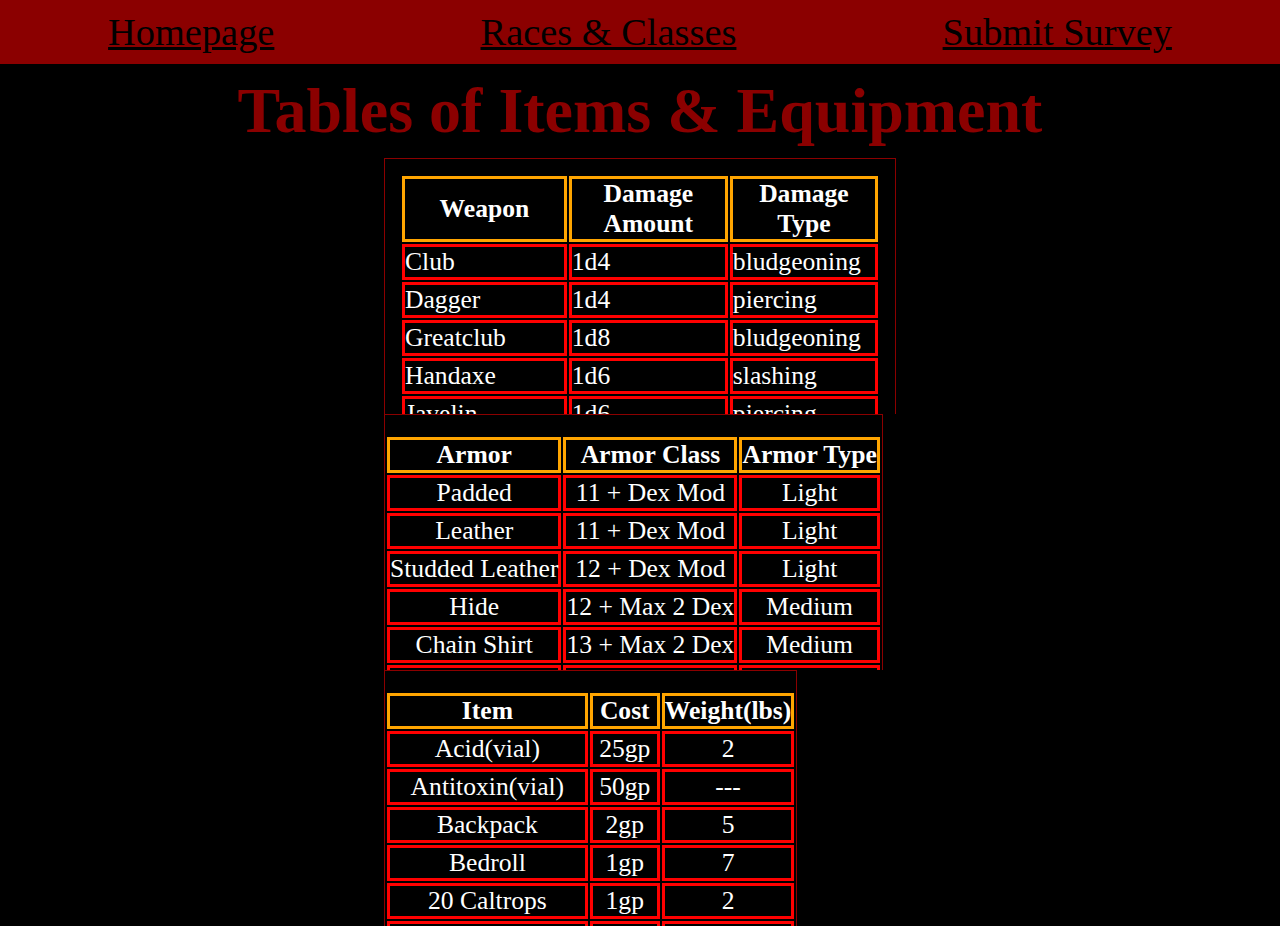
==== items_equip.html @ 1b649254 "Update items_equip.html" ====
<!DOCTYPE html>

<html>

  <head>
    <meta http-equiv="Content-Type" content="text/html; charset=utf-8" />
    <title>Beginner's D&D</title>
    <LINK href="styles.css" rel="stylesheet" type="text/css">
  </head>

  <body>
    <div class="links" style="font-size: 3vw;">

      <a href="index.html">Homepage</a>

      <a href="races_classes.html">Races & Classes</a>

      <a href="submit_survey.html">Submit Survey</a>
    </div>


    <h1 style="font-size: 5vw;">Tables of Items & Equipment</h1>


<div id="scrolltable">
    <table style="padding:15px;" style="text-align:center;">
        <tr><th><div>Weapon</div></th>
        <th><div>Damage Amount</div></th>
        <th><div>Damage Type</div></th></tr>
      <tr><td>Club</td><td>1d4</td><td>bludgeoning</td></tr>
      <tr><td>Dagger</td><td>1d4</td><td>piercing</td></tr>
      <tr><td>Greatclub</td><td>1d8</td><td>bludgeoning</td></tr>
      <tr><td>Handaxe</td><td>1d6</td><td>slashing</td></tr>
      <tr><td>Javelin</td><td>1d6</td><td>piercing</td></tr>
      <tr><td>Light Hammer</td><td>1d4</td><td>bludgeoning</td></tr>
      <tr><td>Mace</td><td>1d6</td><td>bludgeoning</td></tr>
      <tr><td>Quarterstaff</td><td>1d6</td><td>bludgeoning</td></tr>
      <tr><td>Sickle</td><td>1d4</td><td>slashing</td></tr>
      <tr><td>Spear</td><td>1d6</td><td>piercing</td></tr>
      <tr><td>Crossbow, light</td><td>1d8</td><td>piercing</td></tr>
      <tr><td>Dart</td><td>1d4</td><td>piercing</td></tr>
      <tr><td>Shortbow</td><td>1d6</td><td>piercing</td></tr>
      <tr><td>Sling</td><td>1d4</td><td>bludgeoning</td></tr>
      <tr><td>Battlexe</td><td>1d8</td><td>slashing</td></tr>
      <tr><td>Flail</td><td>1d8</td><td>bludgeoning</td></tr>
      <tr><td>Glaive</td><td>1d10</td><td>slashing</td></tr>
      <tr><td>Greataxe</td><td>1d12</td><td>slashing</td></tr>
      <tr><td>Greatsword</td><td>2d6</td><td>slashing</td></tr>
      <tr><td>Halberd</td><td>1d10</td><td>slashing</td></tr>
      <tr><td>Lance</td><td>1d12</td><td>piercing</td></tr>
      <tr><td>Longsword</td><td>1d8</td><td>slashing</td></tr>
      <tr><td>Maul</td><td>2d6</td><td>bludgeoning</td></tr>
      <tr><td>Morningstar</td><td>1d8</td><td>piercing</td></tr>
      <tr><td>Pike</td><td>1d10</td><td>piercing</td></tr>
      <tr><td>Rapier</td><td>1d8</td><td>piercing</td></tr>
      <tr><td>Scimitar</td><td>1d6</td><td>slashing</td></tr>
      <tr><td>Shortsword</td><td>1d6</td><td>piercing</td></tr>
      <tr><td>Trident</td><td>1d6</td><td>piercing</td></tr>
      <tr><td>War Pick</td><td>1d8</td><td>piercing</td></tr>
      <tr><td>Warhammer</td><td>1d18</td><td>bludgeoning</td></tr>
      <tr><td>Whip</td><td>1d4</td><td>slashing</td></tr>
      <tr><td>Blowgun</td><td>1</td><td>piercing</td></tr>
      <tr><td>Crossbow, hand</td><td>1d6</td><td>piercing</td></tr>
      <tr><td>Crossbow, heavy</td><td>1d10</td><td>piercing</td></tr>
      <tr><td>Longbow</td><td>1d8</td><td>piercing</td></tr>

    </table>
</div>
<div id="scrolltable">
    <table style="text-align:center;">
        <tr><th><div>Armor</div></th>
        <th><div>Armor Class</div></th>
        <th><div>Armor Type</div></th></tr>
      <tr><td>Padded</td><td>11 + Dex Mod</td><td>Light</td></tr>
       <tr><td>Leather</td><td>11 + Dex Mod</td><td>Light</td></tr>
       <tr><td>Studded Leather</td><td>12 + Dex Mod</td><td>Light</td></tr>
       <tr><td>Hide</td><td>12 + Max 2 Dex</td><td>Medium</td></tr>
       <tr><td>Chain Shirt</td><td>13 + Max 2 Dex</td><td>Medium</td></tr>
       <tr><td>Scale Mail</td><td>14 + Max 2 Dex</td><td>Medium</td></tr>
       <tr><td>Breastplate</td><td>14 + Max 2 Dex</td><td>Medium</td></tr>
       <tr><td>Half Plate</td><td>15 + Max 2 Dex</td><td>Medium</td></tr>
       <tr><td>Ring Mail</td><td>14</td><td>Heavy</td></tr>
      <tr><td>Chain Mail</td><td>16</td><td>Heavy</td></tr>
      <tr><td>Splint</td><td>17</td><td>Heavy</td></tr>
      <tr><td>Plate</td><td>18</td><td>Heavy</td></tr>
      <tr><td>Shield</td><td>+2</td><td>---</td></tr>
        
      
          </table>
</div>
    <div id="scrolltable">
    <table style="text-align:center;">
        <tr><th><div>Item</div></th>
        <th><div>Cost</div></th>
        <th><div>Weight(lbs)</div></th></tr>
      <tr><td>Acid(vial)</td><td>25gp</td><td>2</td></tr>
      <tr><td>Antitoxin(vial)</td><td>50gp</td><td>---</td></tr>
      <tr><td>Backpack</td><td>2gp</td><td>5</td></tr>
      <tr><td>Bedroll</td><td>1gp</td><td>7</td></tr>
      <tr><td>20 Caltrops</td><td>1gp</td><td>2</td></tr>
      <tr><td>candle</td><td>1cp</td><td>---</td></tr>
      <tr><td>10ft Chain</td><td>5gp</td><td>10</td></tr>
      <tr><td>Crowbar</td><td>2gp</td><td>5</td></tr>
      <tr><td>Grappling Hook</td><td>2gp</td><td>4</td></tr>
      <tr><td>Healer's kit</td><td>5gp</td><td>3</td></tr>
      <tr><td>Hunting trap</td><td>5gp</td><td>25</td></tr>
      <tr><td>10ft Ldder</td><td>1sp</td><td>25</td></tr>
      <tr><td>Lamp</td><td>5sp</td><td>1</td></tr>
      <tr><td>Magnifying Glass</td><td>100gp</td><td>---</td></tr>
      <tr><td>Poison(vial)</td><td>100gp</td><td>---</td></tr>
      <tr><td>Potion of Healing</td><td>50gp</td><td>1/2</td></tr>
      <tr><td>1 Day Rations</td><td>5sp</td><td>2</td></tr>
      <tr><td>50ft Hempen Rope</td><td>1gp</td><td>10</td></tr>
      <tr><td>Shovel</td><td>2gp</td><td>5</td></tr>
      <tr><td>Torch</td><td>1cp</td><td>1</td></tr>
      </table>
</div>

  </body>

</html>
---- styles.css ----
* {
  margin: 0px;
  padding: 0px;
}

body {
  background-color: black;
  background-image: url("https://github.com/lobrovir/CS290Project/blob/master/dragon_test.png?raw=true"), url("https://github.com/lobrovir/CS290Project/blob/master/warrior_test.png?raw=true");
  background-position: left, right;
  background-size: 15vw;
  background-repeat: no-repeat;
  background-attachment: fixed;

}

h1 {
  text-align: center;
  color: DarkRed;
  padding: 10px 20px 10px 20px;
  font-size: 5vw;

}

.links {
  text-align: center;
  background-color: DarkRed;
  padding: 10px 10px 10px 10px;
  font-size: 2vw;
  display: grid;
  grid-auto-flow: column;
  grid-column-gap: 10px;
}

a:link {
  color: black;
}

/* visited link */
a:visited {
  color: black;
}

/* mouse over link */
a:hover {
  color: white;
}

/* selected link */
a:active {
  color: orange;
}

#scrolltable {
  width: 70vw;
  height: 20vw;
  overflow: auto;
}


table {
  color: white;
  border: solid DarkRed 1px;
  margin-left: 30vw;
  font-size: 2vw;
  padding-top:20px;
}

th {
  border: solid orange .25vw;
}

td {
  border: solid red .25vw;
}

.slideshow {
  margin-left: 35vw;
}

.lButton {
  position: absolute;
  left: 20vw;
  top: 40vw;
  background-color: red;
  font-size: 3vw;
}

.rButton {
  position: absolute;
  right: 20vw;
  top: 40vw;
  background-color: red;
  font-size: 3vw;
}

ul {
  list-style-position: inside;
  color: white;
  margin-left: 20vw;
  font-size: 3vw;
}

.scrollList {
  height: 40vw;
  overflow: auto;
}

form {
  width: 50%;
  background-color: red;
  margin-left: 25vw;
  text-align: center;
  font-size: 2vw;
}

input[type=text],
input[type=email] {

  margin: 10px 0px;
  width: 20vw
}

input[type=number] {
  margin: 10px 0px;
  width: 5vw;

}
#submit {
  font-size:2vw;
  width: 8vw;

}

textarea {
  width: 40vw
}
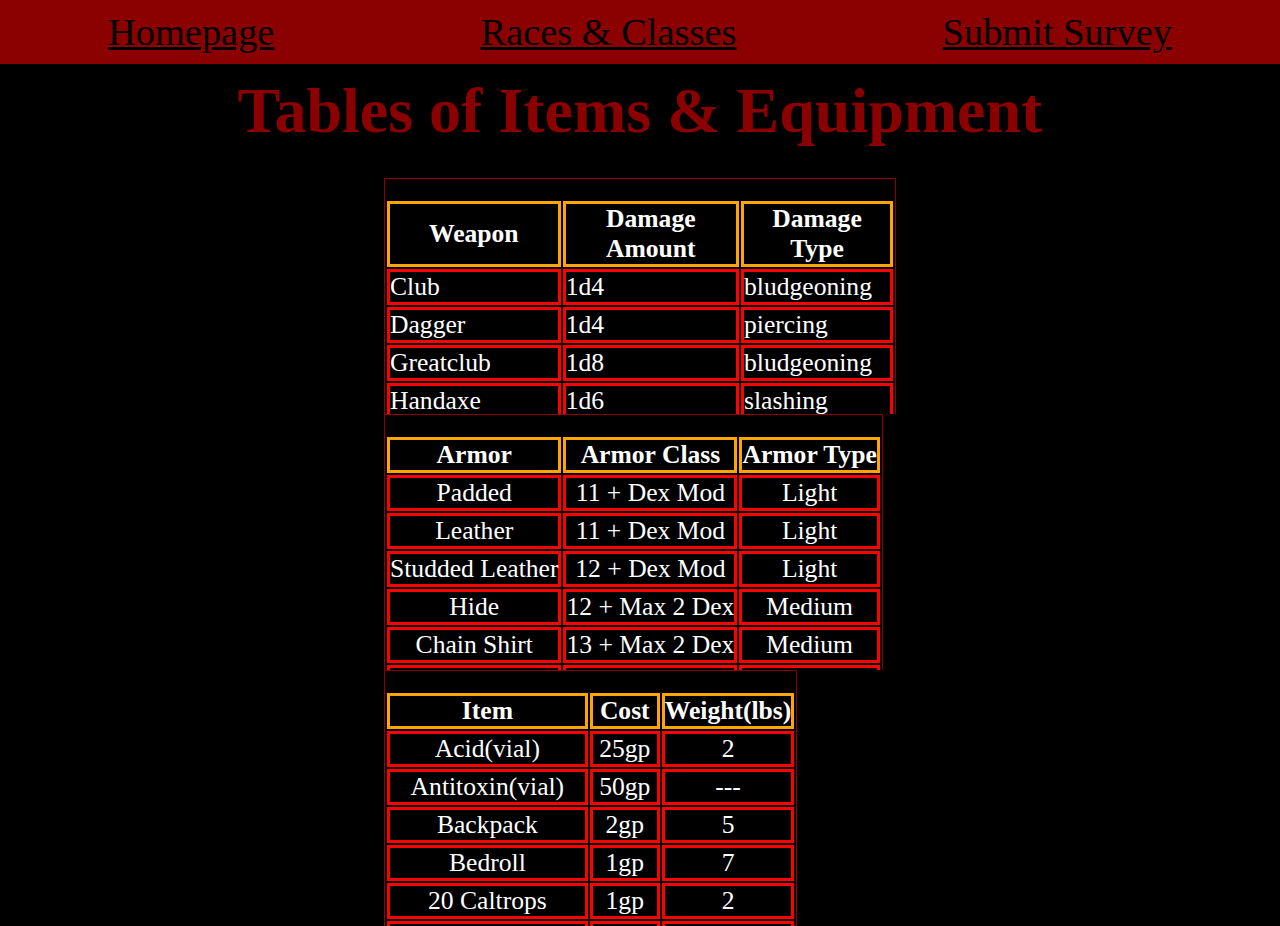
==== commit df8510a1: "Update items_equip.html" ====
--- a/items_equip.html
+++ b/items_equip.html
@@ -23,7 +23,7 @@
 
 
 <div id="scrolltable">
-    <table style="padding:15px;" style="text-align:center;">
+    <table style="margin-top:20px;" style="text-align:center;">
         <tr><th><div>Weapon</div></th>
         <th><div>Damage Amount</div></th>
         <th><div>Damage Type</div></th></tr>
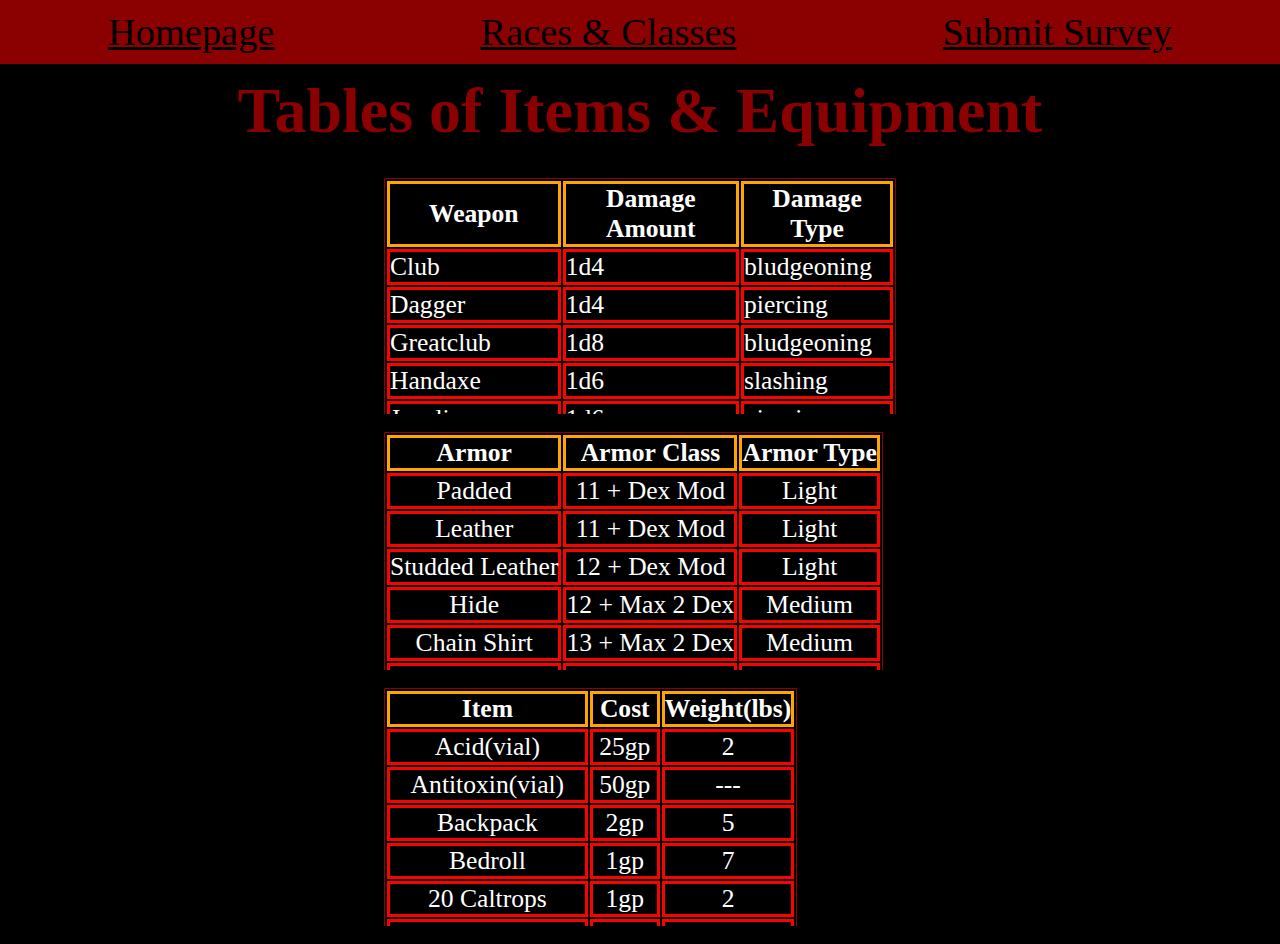
==== commit 11b64c0f: "Update items_equip.html" ====
--- a/items_equip.html
+++ b/items_equip.html
@@ -23,7 +23,7 @@
 
 
 <div id="scrolltable">
-    <table style="margin-top:20px;" style="text-align:center;">
+    <table style="margin-top:20px;" style="margin-bottom:20px;" style="text-align:center;">
         <tr><th><div>Weapon</div></th>
         <th><div>Damage Amount</div></th>
         <th><div>Damage Type</div></th></tr>
@@ -67,6 +67,7 @@
     </table>
 </div>
 <div id="scrolltable">
+  <br>
     <table style="text-align:center;">
         <tr><th><div>Armor</div></th>
         <th><div>Armor Class</div></th>
@@ -87,8 +88,10 @@
         
       
           </table>
+  </br>
 </div>
     <div id="scrolltable">
+      <br>
     <table style="text-align:center;">
         <tr><th><div>Item</div></th>
         <th><div>Cost</div></th>
@@ -115,6 +118,7 @@
       <tr><td>Torch</td><td>1cp</td><td>1</td></tr>
       </table>
 </div>
+    </br>
 
   </body>
 
--- a/styles.css
+++ b/styles.css
@@ -62,7 +62,6 @@
   border: solid DarkRed 1px;
   margin-left: 30vw;
   font-size: 2vw;
-  padding-top:20px;
 }
 
 th {
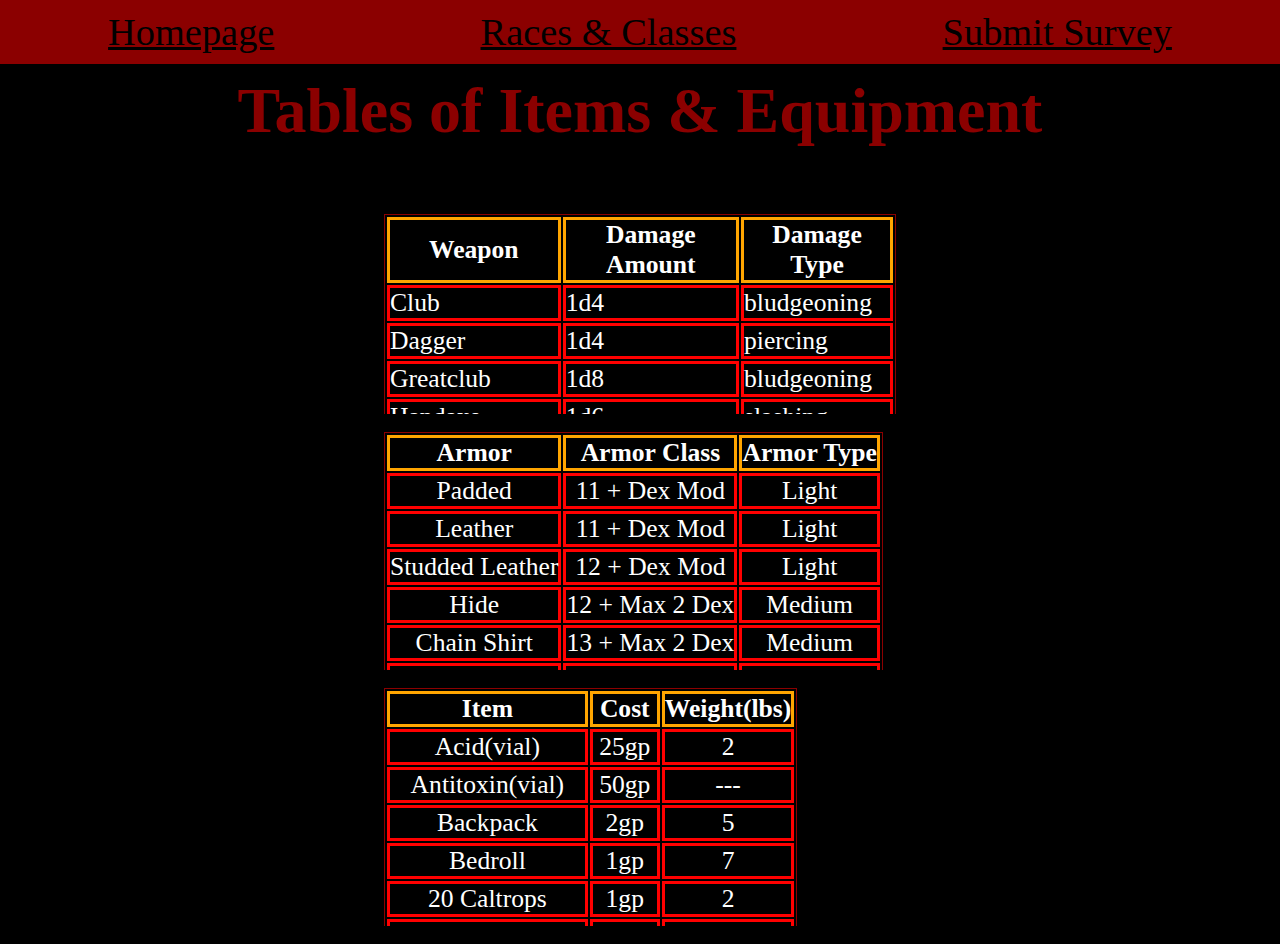
==== commit 179be626: "Update items_equip.html" ====
--- a/items_equip.html
+++ b/items_equip.html
@@ -23,6 +23,7 @@
 
 
 <div id="scrolltable">
+  <br>
     <table style="margin-top:20px;" style="margin-bottom:20px;" style="text-align:center;">
         <tr><th><div>Weapon</div></th>
         <th><div>Damage Amount</div></th>
@@ -63,7 +64,7 @@
       <tr><td>Crossbow, hand</td><td>1d6</td><td>piercing</td></tr>
       <tr><td>Crossbow, heavy</td><td>1d10</td><td>piercing</td></tr>
       <tr><td>Longbow</td><td>1d8</td><td>piercing</td></tr>
-
+      </br>
     </table>
 </div>
 <div id="scrolltable">
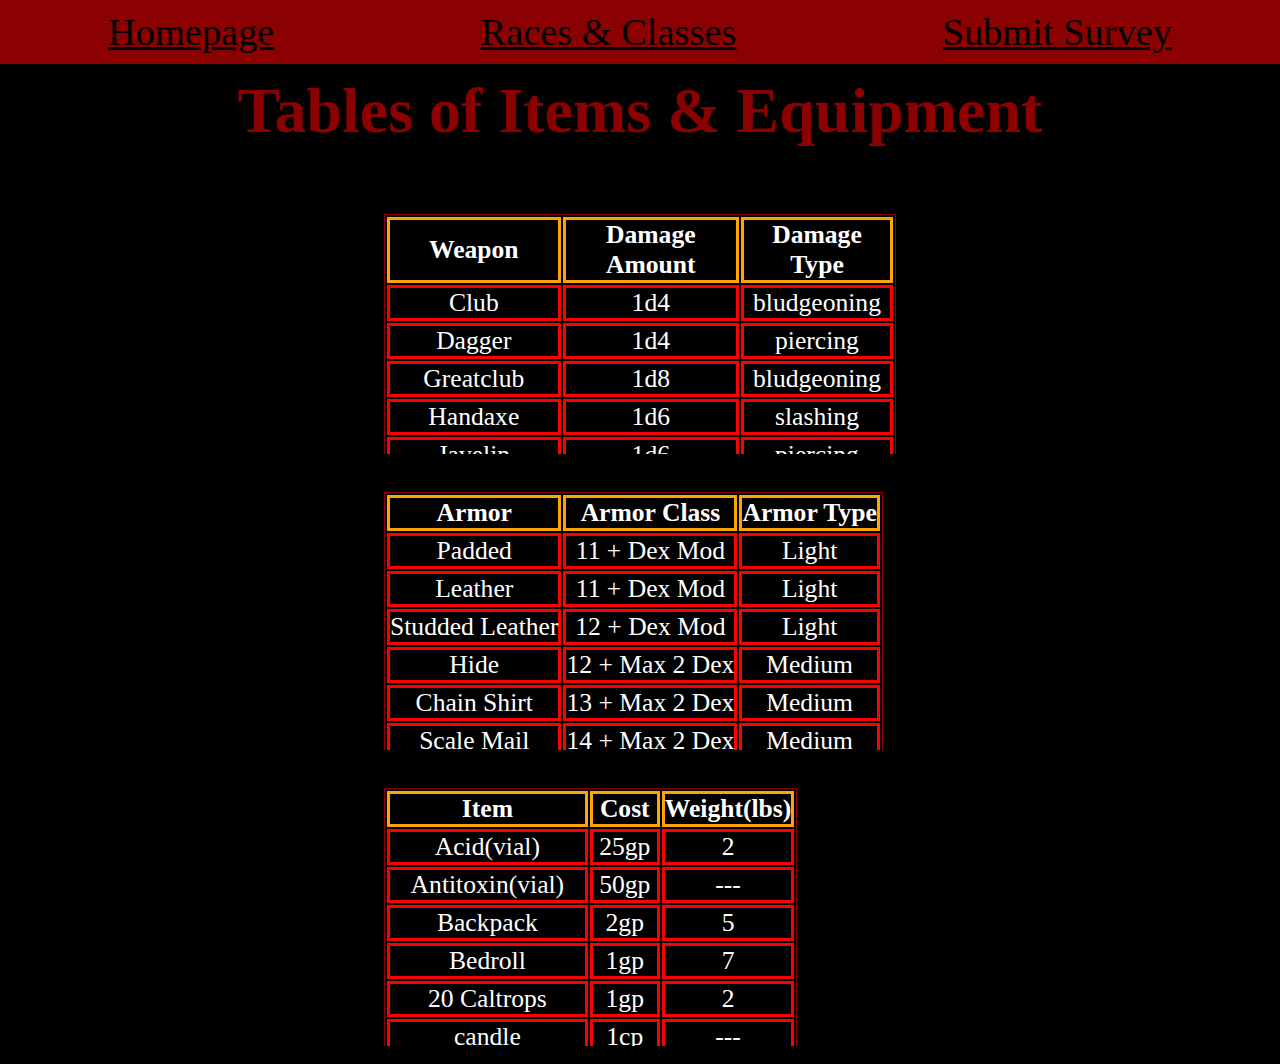
==== commit 190757ec: "Update items_equip.html" ====
--- a/items_equip.html
+++ b/items_equip.html
@@ -24,7 +24,7 @@
 
 <div id="scrolltable">
   <br>
-    <table style="margin-top:20px;" style="margin-bottom:20px;" style="text-align:center;">
+    <table style="text-align:center;">
         <tr><th><div>Weapon</div></th>
         <th><div>Damage Amount</div></th>
         <th><div>Damage Type</div></th></tr>
--- a/styles.css
+++ b/styles.css
@@ -54,6 +54,7 @@
   width: 70vw;
   height: 20vw;
   overflow: auto;
+  padding:20px 0px 20px 0px;
 }
 
 
@@ -133,3 +134,7 @@
 textarea {
   width: 40vw
 }
+br {
+   display: block;
+   margin: 10px 0;
+}
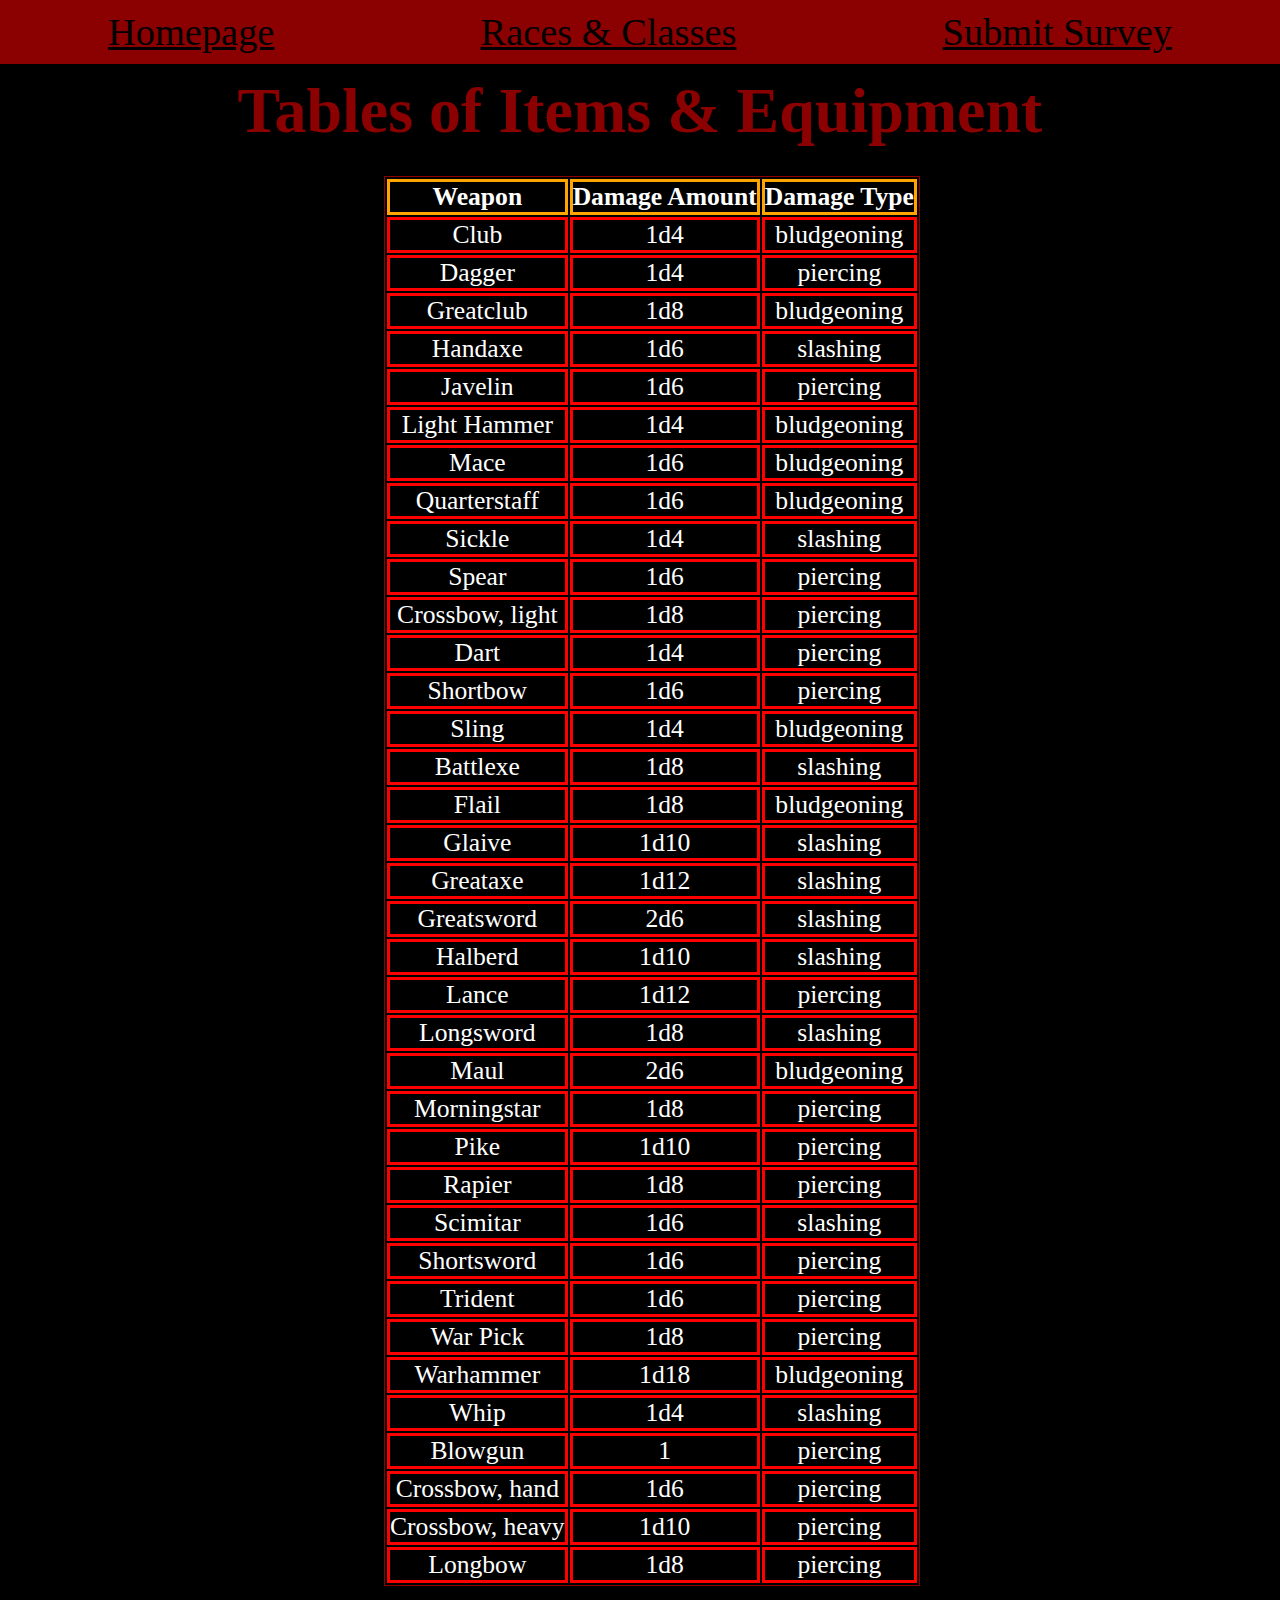
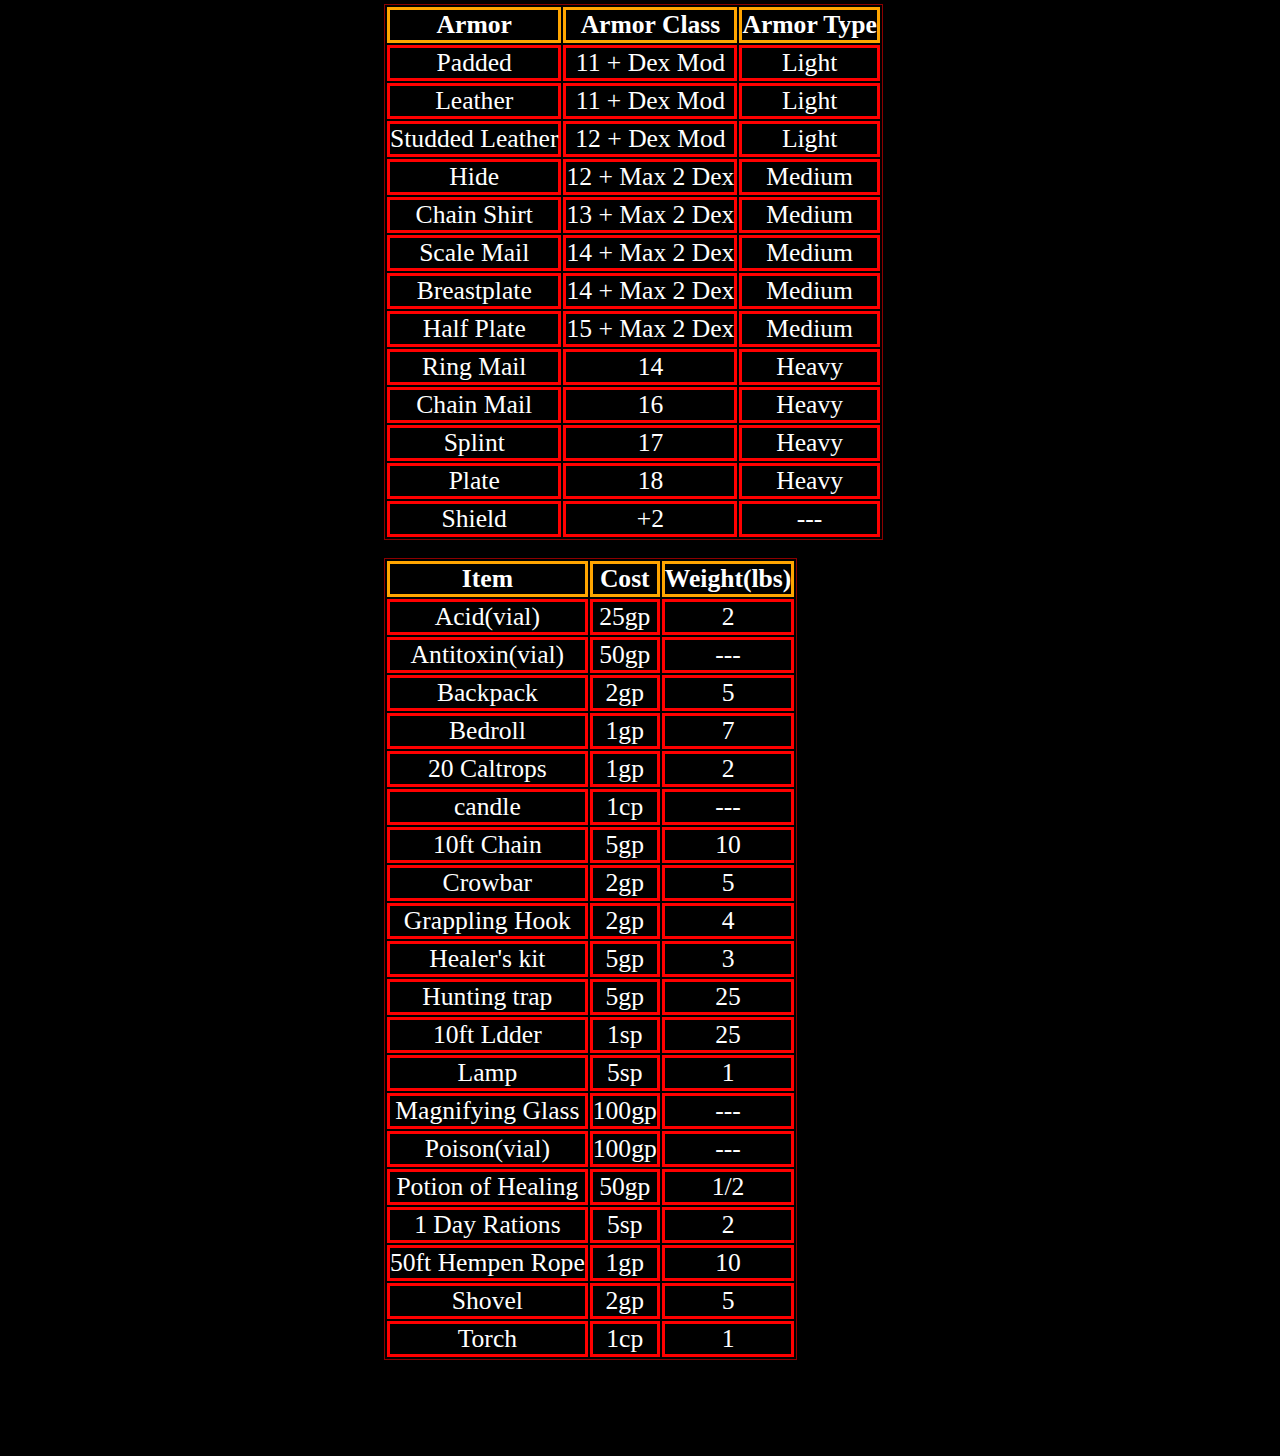
==== commit 10981bc4: "Update items_equip.html" ====
--- a/items_equip.html
+++ b/items_equip.html
@@ -8,7 +8,7 @@
     <LINK href="styles.css" rel="stylesheet" type="text/css">
   </head>
 
-  <body>
+  <body class="items">
     <div class="links" style="font-size: 3vw;">
 
       <a href="index.html">Homepage</a>
@@ -22,105 +22,407 @@
     <h1 style="font-size: 5vw;">Tables of Items & Equipment</h1>
 
 
-<div id="scrolltable">
-  <br>
-    <table style="text-align:center;">
-        <tr><th><div>Weapon</div></th>
-        <th><div>Damage Amount</div></th>
-        <th><div>Damage Type</div></th></tr>
-      <tr><td>Club</td><td>1d4</td><td>bludgeoning</td></tr>
-      <tr><td>Dagger</td><td>1d4</td><td>piercing</td></tr>
-      <tr><td>Greatclub</td><td>1d8</td><td>bludgeoning</td></tr>
-      <tr><td>Handaxe</td><td>1d6</td><td>slashing</td></tr>
-      <tr><td>Javelin</td><td>1d6</td><td>piercing</td></tr>
-      <tr><td>Light Hammer</td><td>1d4</td><td>bludgeoning</td></tr>
-      <tr><td>Mace</td><td>1d6</td><td>bludgeoning</td></tr>
-      <tr><td>Quarterstaff</td><td>1d6</td><td>bludgeoning</td></tr>
-      <tr><td>Sickle</td><td>1d4</td><td>slashing</td></tr>
-      <tr><td>Spear</td><td>1d6</td><td>piercing</td></tr>
-      <tr><td>Crossbow, light</td><td>1d8</td><td>piercing</td></tr>
-      <tr><td>Dart</td><td>1d4</td><td>piercing</td></tr>
-      <tr><td>Shortbow</td><td>1d6</td><td>piercing</td></tr>
-      <tr><td>Sling</td><td>1d4</td><td>bludgeoning</td></tr>
-      <tr><td>Battlexe</td><td>1d8</td><td>slashing</td></tr>
-      <tr><td>Flail</td><td>1d8</td><td>bludgeoning</td></tr>
-      <tr><td>Glaive</td><td>1d10</td><td>slashing</td></tr>
-      <tr><td>Greataxe</td><td>1d12</td><td>slashing</td></tr>
-      <tr><td>Greatsword</td><td>2d6</td><td>slashing</td></tr>
-      <tr><td>Halberd</td><td>1d10</td><td>slashing</td></tr>
-      <tr><td>Lance</td><td>1d12</td><td>piercing</td></tr>
-      <tr><td>Longsword</td><td>1d8</td><td>slashing</td></tr>
-      <tr><td>Maul</td><td>2d6</td><td>bludgeoning</td></tr>
-      <tr><td>Morningstar</td><td>1d8</td><td>piercing</td></tr>
-      <tr><td>Pike</td><td>1d10</td><td>piercing</td></tr>
-      <tr><td>Rapier</td><td>1d8</td><td>piercing</td></tr>
-      <tr><td>Scimitar</td><td>1d6</td><td>slashing</td></tr>
-      <tr><td>Shortsword</td><td>1d6</td><td>piercing</td></tr>
-      <tr><td>Trident</td><td>1d6</td><td>piercing</td></tr>
-      <tr><td>War Pick</td><td>1d8</td><td>piercing</td></tr>
-      <tr><td>Warhammer</td><td>1d18</td><td>bludgeoning</td></tr>
-      <tr><td>Whip</td><td>1d4</td><td>slashing</td></tr>
-      <tr><td>Blowgun</td><td>1</td><td>piercing</td></tr>
-      <tr><td>Crossbow, hand</td><td>1d6</td><td>piercing</td></tr>
-      <tr><td>Crossbow, heavy</td><td>1d10</td><td>piercing</td></tr>
-      <tr><td>Longbow</td><td>1d8</td><td>piercing</td></tr>
-      </br>
-    </table>
-</div>
-<div id="scrolltable">
-  <br>
-    <table style="text-align:center;">
-        <tr><th><div>Armor</div></th>
-        <th><div>Armor Class</div></th>
-        <th><div>Armor Type</div></th></tr>
-      <tr><td>Padded</td><td>11 + Dex Mod</td><td>Light</td></tr>
-       <tr><td>Leather</td><td>11 + Dex Mod</td><td>Light</td></tr>
-       <tr><td>Studded Leather</td><td>12 + Dex Mod</td><td>Light</td></tr>
-       <tr><td>Hide</td><td>12 + Max 2 Dex</td><td>Medium</td></tr>
-       <tr><td>Chain Shirt</td><td>13 + Max 2 Dex</td><td>Medium</td></tr>
-       <tr><td>Scale Mail</td><td>14 + Max 2 Dex</td><td>Medium</td></tr>
-       <tr><td>Breastplate</td><td>14 + Max 2 Dex</td><td>Medium</td></tr>
-       <tr><td>Half Plate</td><td>15 + Max 2 Dex</td><td>Medium</td></tr>
-       <tr><td>Ring Mail</td><td>14</td><td>Heavy</td></tr>
-      <tr><td>Chain Mail</td><td>16</td><td>Heavy</td></tr>
-      <tr><td>Splint</td><td>17</td><td>Heavy</td></tr>
-      <tr><td>Plate</td><td>18</td><td>Heavy</td></tr>
-      <tr><td>Shield</td><td>+2</td><td>---</td></tr>
-        
-      
-          </table>
-  </br>
-</div>
-    <div id="scrolltable">
+    <div class="scrolltable">
       <br>
-    <table style="text-align:center;">
-        <tr><th><div>Item</div></th>
-        <th><div>Cost</div></th>
-        <th><div>Weight(lbs)</div></th></tr>
-      <tr><td>Acid(vial)</td><td>25gp</td><td>2</td></tr>
-      <tr><td>Antitoxin(vial)</td><td>50gp</td><td>---</td></tr>
-      <tr><td>Backpack</td><td>2gp</td><td>5</td></tr>
-      <tr><td>Bedroll</td><td>1gp</td><td>7</td></tr>
-      <tr><td>20 Caltrops</td><td>1gp</td><td>2</td></tr>
-      <tr><td>candle</td><td>1cp</td><td>---</td></tr>
-      <tr><td>10ft Chain</td><td>5gp</td><td>10</td></tr>
-      <tr><td>Crowbar</td><td>2gp</td><td>5</td></tr>
-      <tr><td>Grappling Hook</td><td>2gp</td><td>4</td></tr>
-      <tr><td>Healer's kit</td><td>5gp</td><td>3</td></tr>
-      <tr><td>Hunting trap</td><td>5gp</td><td>25</td></tr>
-      <tr><td>10ft Ldder</td><td>1sp</td><td>25</td></tr>
-      <tr><td>Lamp</td><td>5sp</td><td>1</td></tr>
-      <tr><td>Magnifying Glass</td><td>100gp</td><td>---</td></tr>
-      <tr><td>Poison(vial)</td><td>100gp</td><td>---</td></tr>
-      <tr><td>Potion of Healing</td><td>50gp</td><td>1/2</td></tr>
-      <tr><td>1 Day Rations</td><td>5sp</td><td>2</td></tr>
-      <tr><td>50ft Hempen Rope</td><td>1gp</td><td>10</td></tr>
-      <tr><td>Shovel</td><td>2gp</td><td>5</td></tr>
-      <tr><td>Torch</td><td>1cp</td><td>1</td></tr>
+      <table style="text-align:center;">
+        <tr>
+          <th>
+            <div>Weapon</div>
+          </th>
+          <th>
+            <div>Damage Amount</div>
+          </th>
+          <th>
+            <div>Damage Type</div>
+          </th>
+        </tr>
+        <tr>
+          <td>Club</td>
+          <td>1d4</td>
+          <td>bludgeoning</td>
+        </tr>
+        <tr>
+          <td>Dagger</td>
+          <td>1d4</td>
+          <td>piercing</td>
+        </tr>
+        <tr>
+          <td>Greatclub</td>
+          <td>1d8</td>
+          <td>bludgeoning</td>
+        </tr>
+        <tr>
+          <td>Handaxe</td>
+          <td>1d6</td>
+          <td>slashing</td>
+        </tr>
+        <tr>
+          <td>Javelin</td>
+          <td>1d6</td>
+          <td>piercing</td>
+        </tr>
+        <tr>
+          <td>Light Hammer</td>
+          <td>1d4</td>
+          <td>bludgeoning</td>
+        </tr>
+        <tr>
+          <td>Mace</td>
+          <td>1d6</td>
+          <td>bludgeoning</td>
+        </tr>
+        <tr>
+          <td>Quarterstaff</td>
+          <td>1d6</td>
+          <td>bludgeoning</td>
+        </tr>
+        <tr>
+          <td>Sickle</td>
+          <td>1d4</td>
+          <td>slashing</td>
+        </tr>
+        <tr>
+          <td>Spear</td>
+          <td>1d6</td>
+          <td>piercing</td>
+        </tr>
+        <tr>
+          <td>Crossbow, light</td>
+          <td>1d8</td>
+          <td>piercing</td>
+        </tr>
+        <tr>
+          <td>Dart</td>
+          <td>1d4</td>
+          <td>piercing</td>
+        </tr>
+        <tr>
+          <td>Shortbow</td>
+          <td>1d6</td>
+          <td>piercing</td>
+        </tr>
+        <tr>
+          <td>Sling</td>
+          <td>1d4</td>
+          <td>bludgeoning</td>
+        </tr>
+        <tr>
+          <td>Battlexe</td>
+          <td>1d8</td>
+          <td>slashing</td>
+        </tr>
+        <tr>
+          <td>Flail</td>
+          <td>1d8</td>
+          <td>bludgeoning</td>
+        </tr>
+        <tr>
+          <td>Glaive</td>
+          <td>1d10</td>
+          <td>slashing</td>
+        </tr>
+        <tr>
+          <td>Greataxe</td>
+          <td>1d12</td>
+          <td>slashing</td>
+        </tr>
+        <tr>
+          <td>Greatsword</td>
+          <td>2d6</td>
+          <td>slashing</td>
+        </tr>
+        <tr>
+          <td>Halberd</td>
+          <td>1d10</td>
+          <td>slashing</td>
+        </tr>
+        <tr>
+          <td>Lance</td>
+          <td>1d12</td>
+          <td>piercing</td>
+        </tr>
+        <tr>
+          <td>Longsword</td>
+          <td>1d8</td>
+          <td>slashing</td>
+        </tr>
+        <tr>
+          <td>Maul</td>
+          <td>2d6</td>
+          <td>bludgeoning</td>
+        </tr>
+        <tr>
+          <td>Morningstar</td>
+          <td>1d8</td>
+          <td>piercing</td>
+        </tr>
+        <tr>
+          <td>Pike</td>
+          <td>1d10</td>
+          <td>piercing</td>
+        </tr>
+        <tr>
+          <td>Rapier</td>
+          <td>1d8</td>
+          <td>piercing</td>
+        </tr>
+        <tr>
+          <td>Scimitar</td>
+          <td>1d6</td>
+          <td>slashing</td>
+        </tr>
+        <tr>
+          <td>Shortsword</td>
+          <td>1d6</td>
+          <td>piercing</td>
+        </tr>
+        <tr>
+          <td>Trident</td>
+          <td>1d6</td>
+          <td>piercing</td>
+        </tr>
+        <tr>
+          <td>War Pick</td>
+          <td>1d8</td>
+          <td>piercing</td>
+        </tr>
+        <tr>
+          <td>Warhammer</td>
+          <td>1d18</td>
+          <td>bludgeoning</td>
+        </tr>
+        <tr>
+          <td>Whip</td>
+          <td>1d4</td>
+          <td>slashing</td>
+        </tr>
+        <tr>
+          <td>Blowgun</td>
+          <td>1</td>
+          <td>piercing</td>
+        </tr>
+        <tr>
+          <td>Crossbow, hand</td>
+          <td>1d6</td>
+          <td>piercing</td>
+        </tr>
+        <tr>
+          <td>Crossbow, heavy</td>
+          <td>1d10</td>
+          <td>piercing</td>
+        </tr>
+        <tr>
+          <td>Longbow</td>
+          <td>1d8</td>
+          <td>piercing</td>
+        </tr>
+
       </table>
-</div>
-    </br>
-
+    </div>
+    <div class="scrolltable">
+      <br>
+      <table style="text-align:center;">
+        <tr>
+          <th>
+            <div>Armor</div>
+          </th>
+          <th>
+            <div>Armor Class</div>
+          </th>
+          <th>
+            <div>Armor Type</div>
+          </th>
+        </tr>
+        <tr>
+          <td>Padded</td>
+          <td>11 + Dex Mod</td>
+          <td>Light</td>
+        </tr>
+        <tr>
+          <td>Leather</td>
+          <td>11 + Dex Mod</td>
+          <td>Light</td>
+        </tr>
+        <tr>
+          <td>Studded Leather</td>
+          <td>12 + Dex Mod</td>
+          <td>Light</td>
+        </tr>
+        <tr>
+          <td>Hide</td>
+          <td>12 + Max 2 Dex</td>
+          <td>Medium</td>
+        </tr>
+        <tr>
+          <td>Chain Shirt</td>
+          <td>13 + Max 2 Dex</td>
+          <td>Medium</td>
+        </tr>
+        <tr>
+          <td>Scale Mail</td>
+          <td>14 + Max 2 Dex</td>
+          <td>Medium</td>
+        </tr>
+        <tr>
+          <td>Breastplate</td>
+          <td>14 + Max 2 Dex</td>
+          <td>Medium</td>
+        </tr>
+        <tr>
+          <td>Half Plate</td>
+          <td>15 + Max 2 Dex</td>
+          <td>Medium</td>
+        </tr>
+        <tr>
+          <td>Ring Mail</td>
+          <td>14</td>
+          <td>Heavy</td>
+        </tr>
+        <tr>
+          <td>Chain Mail</td>
+          <td>16</td>
+          <td>Heavy</td>
+        </tr>
+        <tr>
+          <td>Splint</td>
+          <td>17</td>
+          <td>Heavy</td>
+        </tr>
+        <tr>
+          <td>Plate</td>
+          <td>18</td>
+          <td>Heavy</td>
+        </tr>
+        <tr>
+          <td>Shield</td>
+          <td>+2</td>
+          <td>---</td>
+        </tr>
+
+
+      </table>
+
+    </div>
+
+    <div class="scrolltable">
+      <br>
+      <table style="text-align:center;">
+        <tr>
+          <th>
+            <div>Item</div>
+          </th>
+          <th>
+            <div>Cost</div>
+          </th>
+          <th>
+            <div>Weight(lbs)</div>
+          </th>
+        </tr>
+        <tr>
+          <td>Acid(vial)</td>
+          <td>25gp</td>
+          <td>2</td>
+        </tr>
+        <tr>
+          <td>Antitoxin(vial)</td>
+          <td>50gp</td>
+          <td>---</td>
+        </tr>
+        <tr>
+          <td>Backpack</td>
+          <td>2gp</td>
+          <td>5</td>
+        </tr>
+        <tr>
+          <td>Bedroll</td>
+          <td>1gp</td>
+          <td>7</td>
+        </tr>
+        <tr>
+          <td>20 Caltrops</td>
+          <td>1gp</td>
+          <td>2</td>
+        </tr>
+        <tr>
+          <td>candle</td>
+          <td>1cp</td>
+          <td>---</td>
+        </tr>
+        <tr>
+          <td>10ft Chain</td>
+          <td>5gp</td>
+          <td>10</td>
+        </tr>
+        <tr>
+          <td>Crowbar</td>
+          <td>2gp</td>
+          <td>5</td>
+        </tr>
+        <tr>
+          <td>Grappling Hook</td>
+          <td>2gp</td>
+          <td>4</td>
+        </tr>
+        <tr>
+          <td>Healer's kit</td>
+          <td>5gp</td>
+          <td>3</td>
+        </tr>
+        <tr>
+          <td>Hunting trap</td>
+          <td>5gp</td>
+          <td>25</td>
+        </tr>
+        <tr>
+          <td>10ft Ldder</td>
+          <td>1sp</td>
+          <td>25</td>
+        </tr>
+        <tr>
+          <td>Lamp</td>
+          <td>5sp</td>
+          <td>1</td>
+        </tr>
+        <tr>
+          <td>Magnifying Glass</td>
+          <td>100gp</td>
+          <td>---</td>
+        </tr>
+        <tr>
+          <td>Poison(vial)</td>
+          <td>100gp</td>
+          <td>---</td>
+        </tr>
+        <tr>
+          <td>Potion of Healing</td>
+          <td>50gp</td>
+          <td>1/2</td>
+        </tr>
+        <tr>
+          <td>1 Day Rations</td>
+          <td>5sp</td>
+          <td>2</td>
+        </tr>
+        <tr>
+          <td>50ft Hempen Rope</td>
+          <td>1gp</td>
+          <td>10</td>
+        </tr>
+        <tr>
+          <td>Shovel</td>
+          <td>2gp</td>
+          <td>5</td>
+        </tr>
+        <tr>
+          <td>Torch</td>
+          <td>1cp</td>
+          <td>1</td>
+        </tr>
+      </table>
+    </div>
+    <h5 style="padding-top:80px;">
+      background image source: http://media.wizards.com/2014/images/dnd/articles/DMG_MagicItemsTH.png
+    </h5>
   </body>
 
 </html>
--- a/styles.css
+++ b/styles.css
@@ -3,9 +3,27 @@
   padding: 0px;
 }
 
-body {
+body.home {
   background-color: black;
-  background-image: url("https://github.com/lobrovir/CS290Project/blob/master/dragon_test.png?raw=true"), url("https://github.com/lobrovir/CS290Project/blob/master/warrior_test.png?raw=true");
+  background-image: url("https://github.com/lobrovir/CS290Project/blob/master/siteImages/dragon_test.png?raw=true"), url("https://github.com/lobrovir/CS290Project/blob/master/siteImages/warrior_test.png?raw=true");
+  background-position: left, right;
+  background-size: 15vw;
+  background-repeat: no-repeat;
+  background-attachment: fixed;
+
+}
+body.items {
+  background-color: black;
+  background-image: url("https://github.com/lobrovir/CS290Project/blob/master/siteImages/itemsL.png?raw=true"), url("https://github.com/lobrovir/CS290Project/blob/master/siteImages/itemsR.png?raw=true");
+  background-position: left, right;
+  background-size: 15vw;
+  background-repeat: no-repeat;
+  background-attachment: fixed;
+
+}
+body.races {
+  background-color: black;
+  background-image: url("https://github.com/lobrovir/CS290Project/blob/master/siteImages/rcL.png?raw=true"), url("https://github.com/lobrovir/CS290Project/blob/master/siteImages/rcR.png?raw=true");
   background-position: left, right;
   background-size: 15vw;
   background-repeat: no-repeat;
